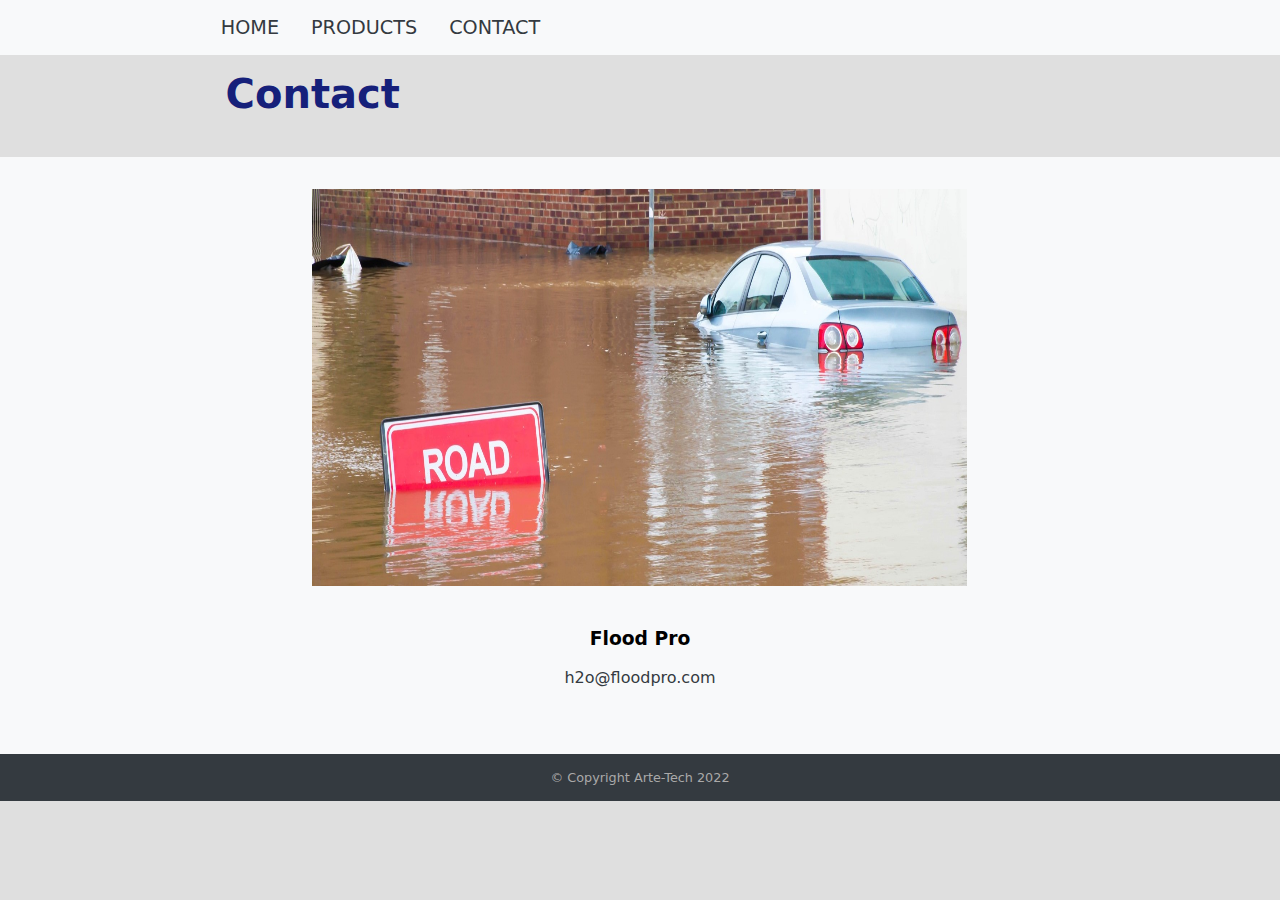
==== pages/contact.html @ c89f5fb4 "Add files via upload" ====
<!DOCTYPE html>

<html lang="en">
  <head>
    <meta charset="utf-8" />
    <title>FLOOD PRO</title>
    <meta name="description" content="A webpage with my HTML template." />
    <meta name="viewport" content="width=device-width, initial-scale=1" />
    <link href="../css/products.css" type="text/css" rel="stylesheet" />
  </head>

  <body>
    <div class="container">
      <div class="header">
        <div class="nav">
          <ul>
            <li>
              <a href="../index.html" target="_self">HOME</a>
            </li>
            <li>
              <a href="./products-main.html" target="_self">PRODUCTS</a>
            </li>
            <!-- <li>
              <a href="./pages/about.html" target="_self">ABOUT</a>
            </li> -->
            <li>
              <a href="./contact.html" target="_self">CONTACT</a>
            </li>
            <!-- <li>
              <a href="#" target="_self">STORE</a>
            </li> -->
          </ul>
        </div>
      </div>

      <div class="main">
        <h1>Contact</h1>
        <!-- <p>JUL 15, 2022</p>
        <p>Guest Post</p> -->
      </div>

      <div class="feature">
        <!-- <div class="feat-cont-social">
          <a
            href="https://www.facebook.com/login.php"
            target="_blank"
            title="Share on Facebook"
          >
            <img src="../icons/facebook.png" alt="Facebook" />
          </a>
          <a
            href="https://www.linkedin.com/login"
            target="_blank"
            title="Share on LinkedIn"
          >
            <img src="../icons/linkedin.png" alt="LinkedIn" />
          </a>
          <a
            href="https://twitter.com/login"
            target="_blank"
            title="Share on Twitter"
          >
            <img src="../icons/twitter.png" alt="Twitter" />
          </a>
        </div> -->
      </div>

      <!-- START OF SUB CONTENT -->
      <div class="sub-content">
        <div class="blog-post">
          <figure>
            <img src="../images/car_road.jpg" alt="Flood Barries" />
            <!-- <figcaption>Fig.1 - Celsius ad campaign logo 2022</figcaption> -->
          </figure>

          <p>
            <br /><br />
            <h3>Flood Pro</h3>
             <br />
             <a href="mailto:someone@example.com">h2o@floodpro.com</a> <br />
            <!-- 07855866314 -->
          </p>

          <div class="post-main"></div>

          <!-- <div class="buttons">
            <div class="button-link">
              <a href="../index.html" target="_self">HOME</a>
            </div>
            <div class="button-link">
              <a href="./products-main.html" target="_self">ARTICLES</a>
            </div>
          </div> -->
        </div>
      </div>

      <!-- START OF FOOTER -->
      <div class="footer">
        <div class="ft-content">
          <p>&copy Copyright Arte-Tech 2022</p>
        </div>
      </div>
    </div>
  </body>
</html>
---- css/products.css ----
@import url("https://fonts.googleapis.com/css2?family=Overpass:ital,wght@0,100;0,200;0,300;0,400;0,500;0,600;0,700;0,800;0,900;1,100;1,200;1,300;1,400;1,500;1,600;1,700;1,800;1,900&family=Roboto:ital,wght@0,100;0,300;0,400;0,500;0,700;0,900;1,100;1,300;1,400;1,500;1,700;1,900&display=swap");
@import "style.css";
@import "feature.css";
@import "cards.css";
@import "responsive.css";

.feature,
.sub-content {
  background: #f8f9fa;
}

.sub-content {
  width: 100%;
  display: flex;
}

.blog-post {
  display: flex;
  flex-direction: column;
  align-items: center;
  justify-content: center;
}

/* .blog-post-img {
  display: flex;
  justify-content: center;
} */

blockquote {
  font: 1em normal helvetica, sans-serif;
  margin-top: 1rem;
  margin-bottom: 1rem;
  margin-left: 2.2rem;
  padding-left: 1.2rem;
  border-left: 4px solid #16207a;
}

.buttons {
  display: flex;
}
.button-link a {
  padding: 0.5rem;
  border: 1px solid #dfdfdf;
}

.button-link a:hover {
  background: #dfdfdf;
  box-shadow: 0 0 0 2px #16207a inset;
}
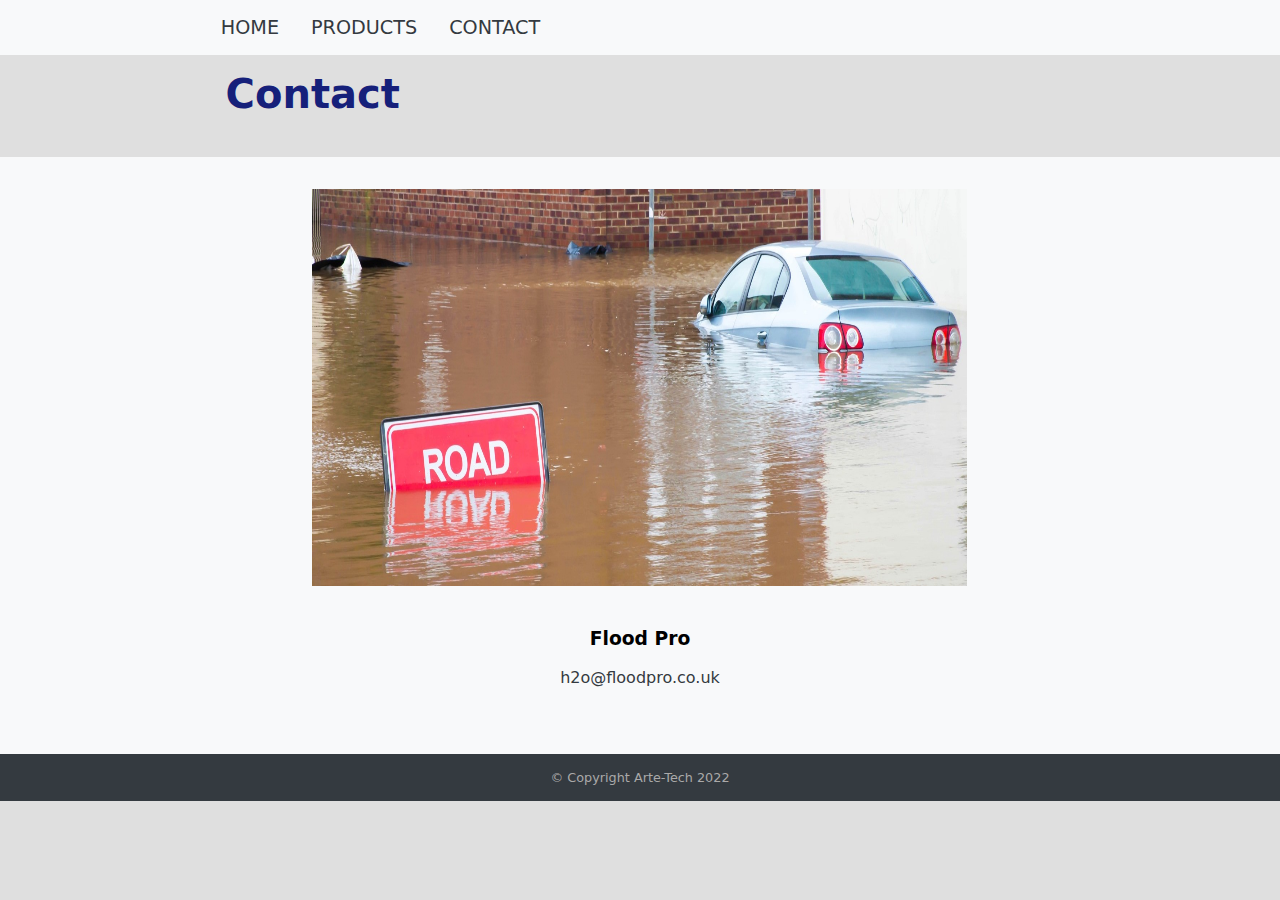
==== commit 8aa41224: "Update contact.html" ====
--- a/pages/contact.html
+++ b/pages/contact.html
@@ -77,7 +77,7 @@
             <br /><br />
             <h3>Flood Pro</h3>
              <br />
-             <a href="mailto:someone@example.com">h2o@floodpro.com</a> <br />
+             <a href="mailto:someone@example.com">h2o@floodpro.co.uk</a> <br />
             <!-- 07855866314 -->
           </p>
 
